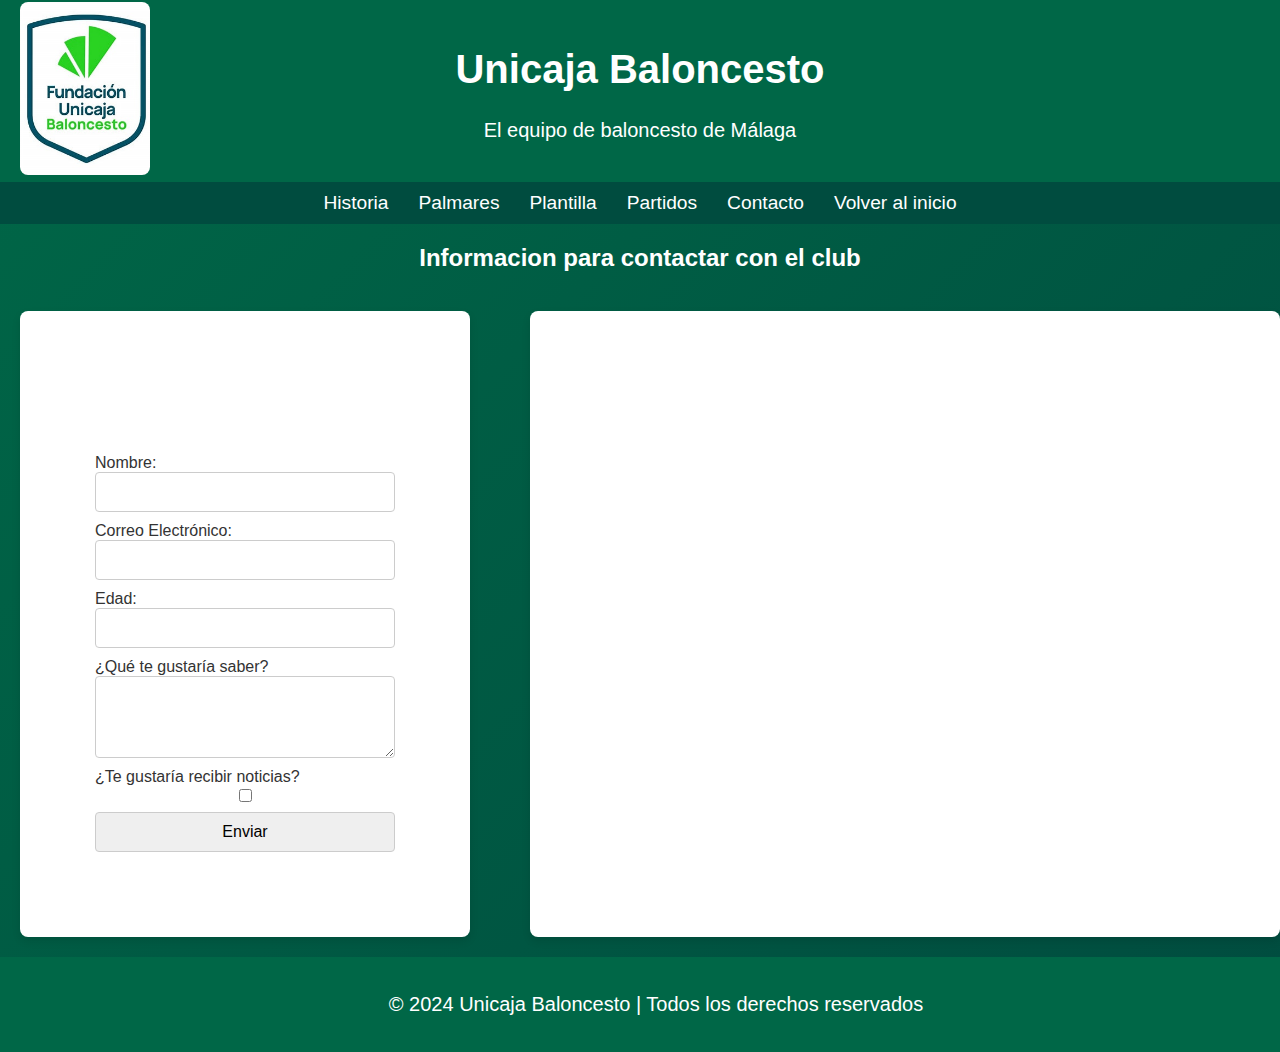
==== ProyectoFinal/Contacto.html @ 90d40a3c "Add files via upload" ====
<!DOCTYPE html>
<html lang="en">
<head>
    <meta charset="UTF-8">
    <meta name="viewport" content="width=device-width, initial-scale=1.0">
    <title>Document</title>
    <link rel="stylesheet" href="Contacto.css">
</head>
<body>

    <header>
        <div class="logo-container">
            <img src="Unicaja.jpg" alt="Logo Unicaja Baloncesto" class="logo">
        </div>
        <h1>Unicaja Baloncesto</h1>
        <p>El equipo de baloncesto de Málaga</p>
    </header>

    
    <nav>
        <ul>
            <li><a href="../cucurella/Historia.html">Historia</a></li>
            <li><a href="../cucurella/Palmares.html">Palmares</a></li>
            <li><a href="../cucurella/Plantilla.html">Plantilla</a></li>
            <li><a href="../cucurella/Partidos.html">Partidos</a></li>
            <li><a href="../cucurella/Contacto.html">Contacto</a></li>
            <li><a href="../cucurella/PaginaInicial.html">Volver al inicio</a></li>
        </ul>
    </nav>

    <h2>Informacion para contactar con el club</h2>
    <div class="container">
    <section>

        <h2>Contacto</h2>
        <form action="#" method="POST">
            <label for="nombre">Nombre:</label>
            <input type="text" id="nombre" name="nombre" required>
            <label for="email">Correo Electrónico:</label>
            <input type="email" id="email" name="email" required>
            <label for="edad">Edad:</label>
            <input type="number" id="edad" name="edad" min="18" required>
            <label for="pregunta">¿Qué te gustaría saber?</label>
            <textarea id="pregunta" name="pregunta" rows="4"></textarea>
            <label for="newsletter">¿Te gustaría recibir noticias?</label>
            <input type="checkbox" id="newsletter" name="newsletter">
            <input type="submit" value="Enviar">
        </form>
        
        
    </section>

    <section>

        <iframe src="https://www.google.com/maps/embed?pb=!1m18!1m12!1m3!1d2769.4395107794553!2d-4.460663022599745!3d36.68220801254373!2m3!1f0!2f0!3f0!3m2!1i1024!2i768!4f13.1!3m3!1m2!1s0xd72f9c2046d5abf%3A0xf3cb7615c7ad1ea8!2sPalacio%20de%20Deportes%20Jos%C3%A9%20Mar%C3%ADa%20Mart%C3%ADn%20Carpena!5e0!3m2!1ses!2ses!4v1732705673943!5m2!1ses!2ses" width="600" height="450" style="border:0;" allowfullscreen="" loading="lazy" referrerpolicy="no-referrer-when-downgrade"></iframe>
</section>
</div>


    <footer>
        <p>&copy; 2024 Unicaja Baloncesto | Todos los derechos reservados</p>
    </footer>
</body>
</html>
---- ProyectoFinal/Contacto.css ----
/* Estilos generales */
body {
    font-family: 'Roboto', sans-serif;
    background: #f4f4f4;
    margin: 0;
    padding: 0;
    color: #333;
}

header {
    background: #006747; /* Verde Unicaja */
    color: white;
    text-align: center;
    padding: 20px;
}

header .logo-container {
    position: absolute;
    top: 2px;
    left: 20px;
     
}


header .logo {
    width: 130px;
    height: auto;
}


header h1 {
    font-size: 2.5em;
}

nav {
    background: #004c3f;
    position: sticky;
    top: 0;
    z-index: 1000;
}

nav ul {
    display: flex;
    justify-content: center;
    padding: 10px;
    margin: 0;
    list-style-type: none;
}

nav ul li {
    margin: 0 15px;
}

nav ul li a {
    color: white;
    text-decoration: none;
    font-size: 1.2em;
}

nav ul li a:hover {
    color: #ffd700;
}

section {
    padding: 20px;
    margin: 20px;
    background: white;
    border-radius: 8px;
    box-shadow: 0 4px 8px rgba(0, 0, 0, 0.1);
}

iframe {
    display: block;
    margin: 0 auto;
    border: none;
}

footer {
    background: #006747;
    color: white;
    text-align: center;
    padding: 10px;
    position: relative;
    width: 100%;
    bottom: 0;
}

/* Formulario */
form {
    display: flex;
    flex-direction: column;
    width: 300px;
    margin: 0 auto;
}

form input, form textarea {
    margin-bottom: 10px;
    padding: 10px;
    font-size: 1em;
    border: 1px solid #ccc;
    border-radius: 4px;
}

/* Gradiente de fondo */
body {
    background: linear-gradient(135deg, #006747, #004c3f);
}

/* Estilo de las imágenes */
img {
    width: 100%;
    border-radius: 8px;
}



footer {
    text-align: center;
    padding: 1rem;
}


/* Efecto hover */
nav ul li a:hover {
    color: #ffd700;
}


p div {
    float: left;
    width: 30rem;
    height: 17rem;
    border: 5px solid #004c3f;
    margin: 20px;
    padding: 20px;
    background-color: #006747;
    font-size: 1.5rem;
    font-style: italic;
}

p {
    text-align: center;
    color:  white;
    font-size: 20px;
}

.container {
    display: flex;
    justify-content: space-between; 
    gap: 20px; 
}

section {
    width: 120%; /* Ajusta el ancho de cada sección */
    padding: 75px;
}

h2 {
    text-align: center;
    color: white;
}
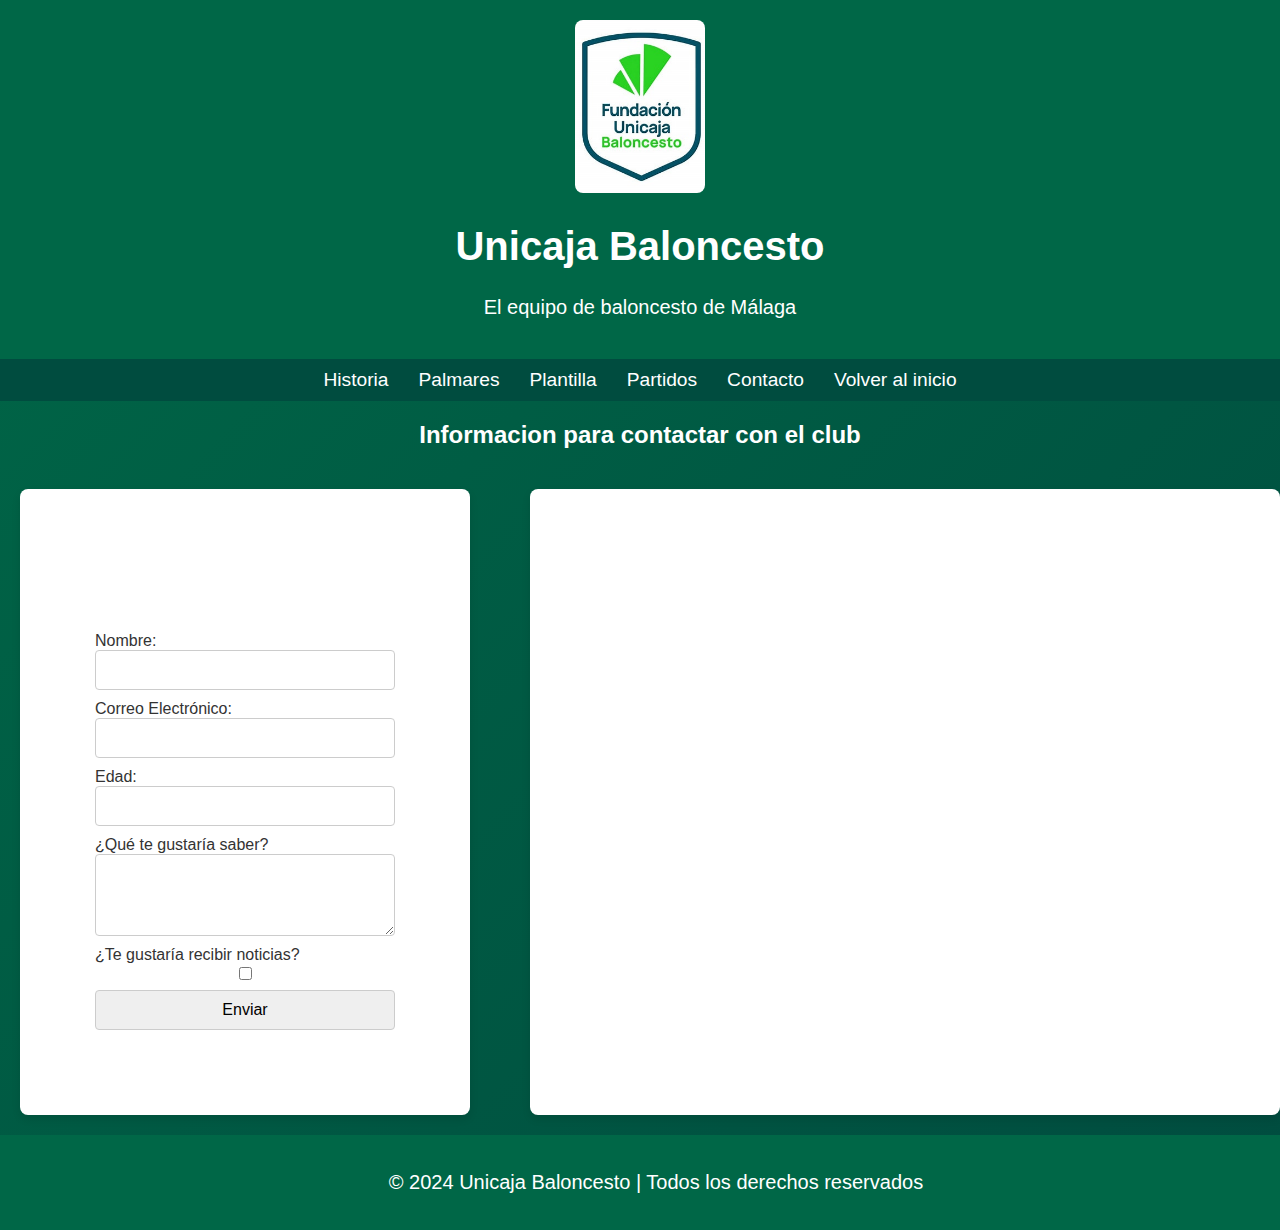
==== commit 7f573e8c: "Contacto.html" ====
--- a/ProyectoFinal/Contacto.html
+++ b/ProyectoFinal/Contacto.html
@@ -3,28 +3,28 @@
 <head>
     <meta charset="UTF-8">
     <meta name="viewport" content="width=device-width, initial-scale=1.0">
-    <title>Document</title>
+    <title>Contacto</title>
     <link rel="stylesheet" href="Contacto.css">
 </head>
 <body>
 
     <header>
         <div class="logo-container">
-            <img src="Unicaja.jpg" alt="Logo Unicaja Baloncesto" class="logo">
         </div>
-        <h1>Unicaja Baloncesto</h1>
+        <img src="Unicaja.jpg" alt="Logo Unicaja Baloncesto" class="logo"><h1>Unicaja Baloncesto</h1>
         <p>El equipo de baloncesto de Málaga</p>
+        <div class="imagen-svg"></div>
     </header>
 
     
     <nav>
         <ul>
-            <li><a href="../cucurella/Historia.html">Historia</a></li>
-            <li><a href="../cucurella/Palmares.html">Palmares</a></li>
-            <li><a href="../cucurella/Plantilla.html">Plantilla</a></li>
-            <li><a href="../cucurella/Partidos.html">Partidos</a></li>
-            <li><a href="../cucurella/Contacto.html">Contacto</a></li>
-            <li><a href="../cucurella/PaginaInicial.html">Volver al inicio</a></li>
+            <li><a href="Historia.html">Historia</a></li>
+            <li><a href="Palmares.html">Palmares</a></li>
+            <li><a href="Plantilla.html">Plantilla</a></li>
+            <li><a href="Partidos.html">Partidos</a></li>
+            <li><a href="Contacto.html">Contacto</a></li>
+            <li><a href="PaginaInicial.html">Volver al inicio</a></li>
         </ul>
     </nav>
 
@@ -58,7 +58,7 @@
 
 
     <footer>
-        <p>&copy; 2024 Unicaja Baloncesto | Todos los derechos reservados</p>
+        <p>&copy; 2024 Unicaja Baloncesto | Todos los derechos reservados</div></p>
     </footer>
 </body>
-</html>+</html>
--- a/ProyectoFinal/Contacto.css
+++ b/ProyectoFinal/Contacto.css
@@ -1,4 +1,3 @@
-/* Estilos generales */
 body {
     font-family: 'Roboto', sans-serif;
     background: #f4f4f4;
@@ -8,7 +7,7 @@
 }
 
 header {
-    background: #006747; /* Verde Unicaja */
+    background: #006747;
     color: white;
     text-align: center;
     padding: 20px;
@@ -85,7 +84,6 @@
     bottom: 0;
 }
 
-/* Formulario */
 form {
     display: flex;
     flex-direction: column;
@@ -101,12 +99,11 @@
     border-radius: 4px;
 }
 
-/* Gradiente de fondo */
+
 body {
     background: linear-gradient(135deg, #006747, #004c3f);
 }
 
-/* Estilo de las imágenes */
 img {
     width: 100%;
     border-radius: 8px;
@@ -119,8 +116,6 @@
     padding: 1rem;
 }
 
-
-/* Efecto hover */
 nav ul li a:hover {
     color: #ffd700;
 }
@@ -151,11 +146,11 @@
 }
 
 section {
-    width: 120%; /* Ajusta el ancho de cada sección */
+    width: 120%;
     padding: 75px;
 }
 
 h2 {
     text-align: center;
     color: white;
-}+}
